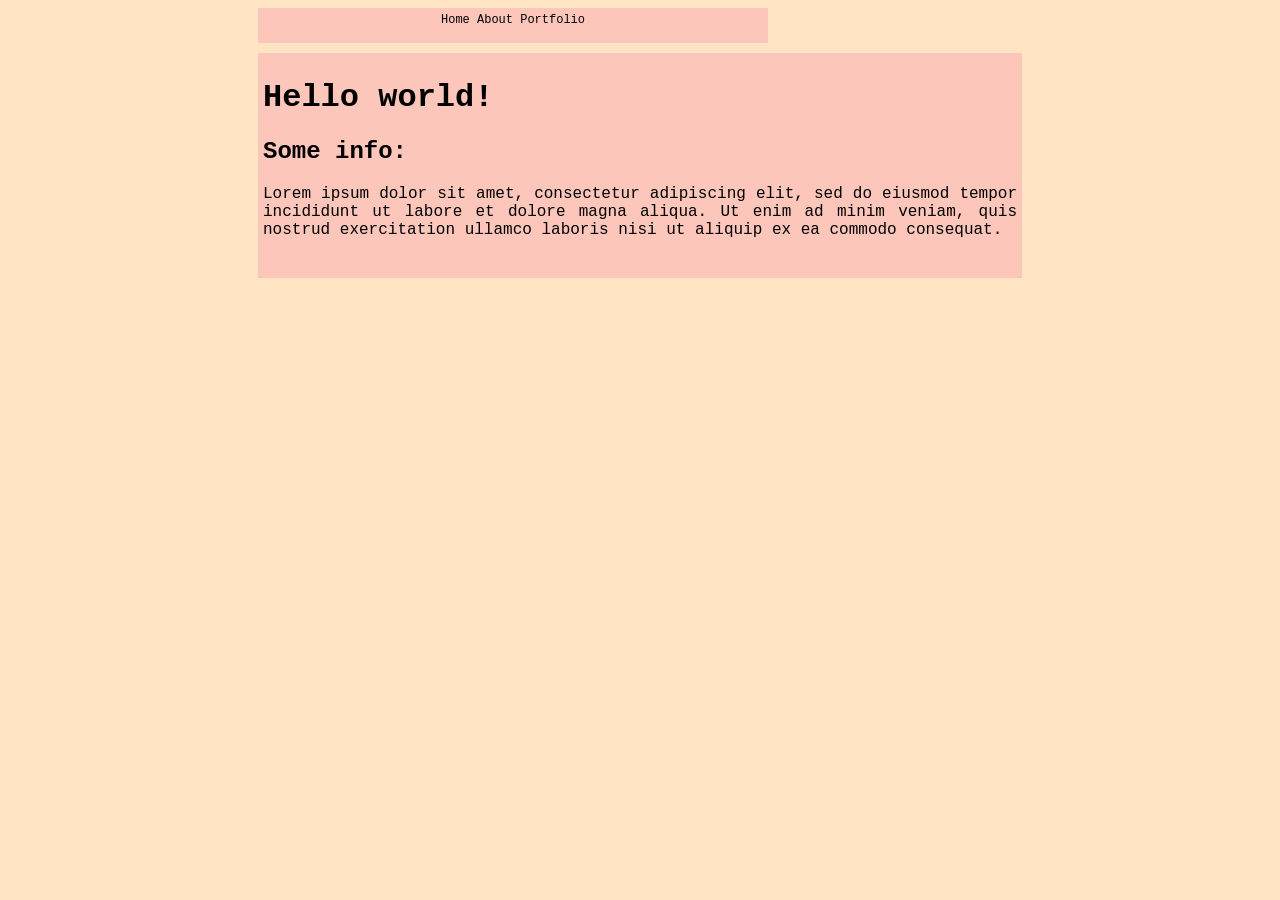
==== index.html @ fc52b538 "Add index.html" ====
<!DOCTYPE HTML>
<html lang="en">
    <head>
        <meta charset="UTF-8">
        <meta name="viewport" content="width=device-width, initial-scale=1.0">
        <title>Website</title>
        <!-- Link your CSS here -->
        <link rel="stylesheet" href="styles.css">
    </head>
    <body>
        <nav>
            Home
            About
            Portfolio
        </nav>
        <div class="main">
        <h1>Hello world!</h1>
        <h2>Some info:</h2>
        <p>Lorem ipsum dolor sit amet, consectetur adipiscing elit, sed do eiusmod tempor incididunt ut labore et dolore magna aliqua. 
        Ut enim ad minim veniam, quis nostrud exercitation ullamco laboris nisi ut aliquip ex ea commodo consequat.
        </p>
        <br>
        </div>
    </body>
</html>
---- styles.css ----
body {
background-color: bisque;
font-family: 'Courier New', Courier, monospace;
}

nav {
    background-color: #FCC6BB;
    margin-left: 250px;
    margin-right: 250px;
    padding: 5px;
    text-align: center;
    font-size: 12px;
    width: 500px;
    height: 25px;    
}

.main {
    background-color: #FCC6BB;
    margin-left: 250px;
    margin-right: 250px;
    margin-top: 10px;
    padding: 5px;
    text-align: justify;
}
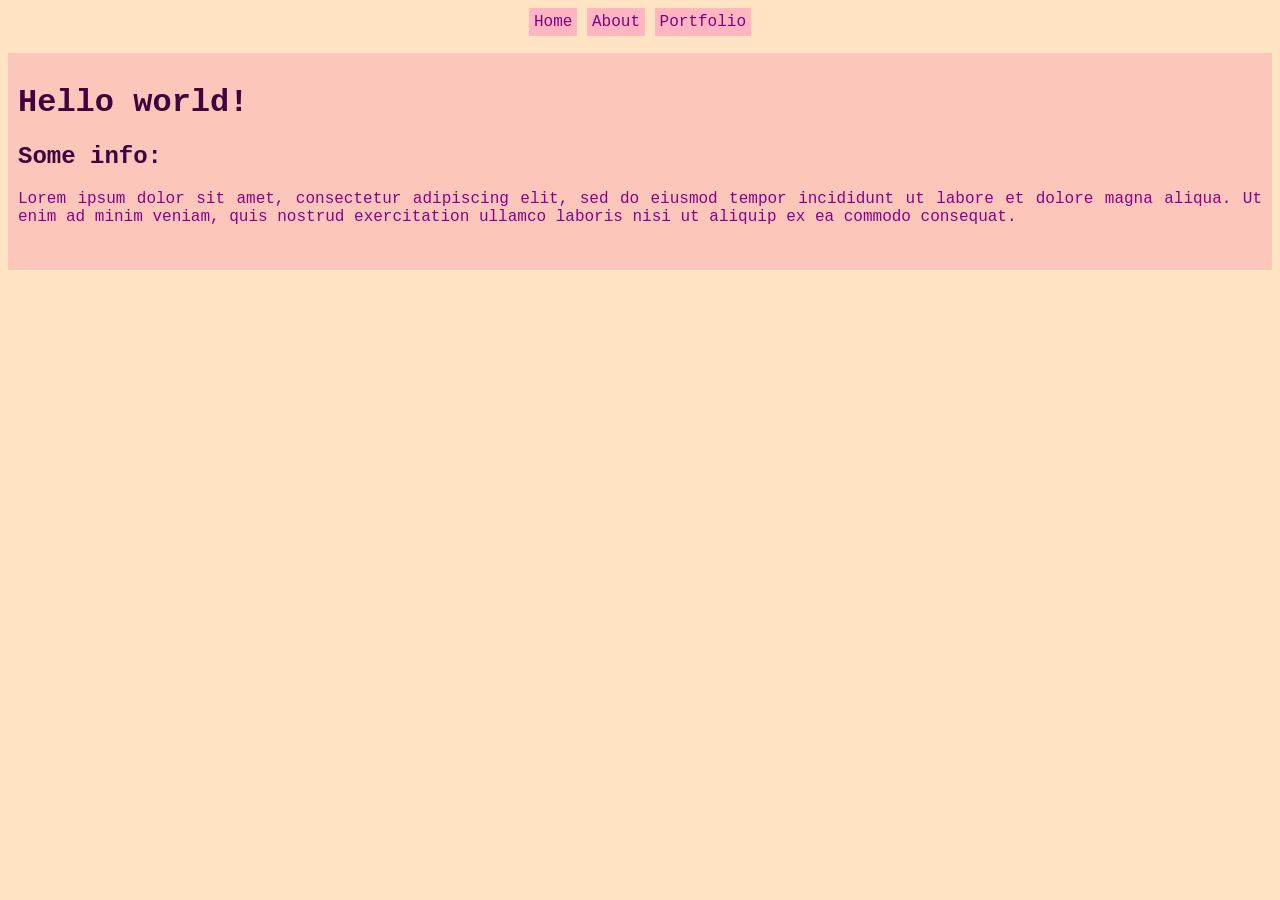
==== commit 78a511cb: "Edit index.html and styles.css" ====
--- a/index.html
+++ b/index.html
@@ -9,9 +9,9 @@
     </head>
     <body>
         <nav>
-            Home
-            About
-            Portfolio
+            <a href="/index.html">Home</a>
+            <a href="#" target="_blank">About</a>
+            <a href="#" target="_blank">Portfolio</a>
         </nav>
         <div class="main">
         <h1>Hello world!</h1>
--- a/styles.css
+++ b/styles.css
@@ -4,22 +4,42 @@
 }
 
 nav {
-    background-color: #FCC6BB;
-    margin-left: 250px;
-    margin-right: 250px;
+    background-color: transparent;
+    margin: auto;
     padding: 5px;
     text-align: center;
-    font-size: 12px;
+    font-size: 16px;
     width: 500px;
     height: 25px;    
 }
 
+nav a {
+    background-color: lightpink;
+    text-decoration: none;
+    padding: 5px;
+}
+
+nav a:link {
+    color: purple;
+}
+
+nav a:hover {
+    color: blueviolet;
+}
+
 .main {
     background-color: #FCC6BB;
-    margin-left: 250px;
-    margin-right: 250px;
+    margin:auto;
     margin-top: 10px;
-    padding: 5px;
+    padding: 10px;
     text-align: justify;
 }
 
+p {
+    color: darkmagenta;
+}
+
+h1, h2 {
+    color: rgb(63, 3, 63);
+}
+
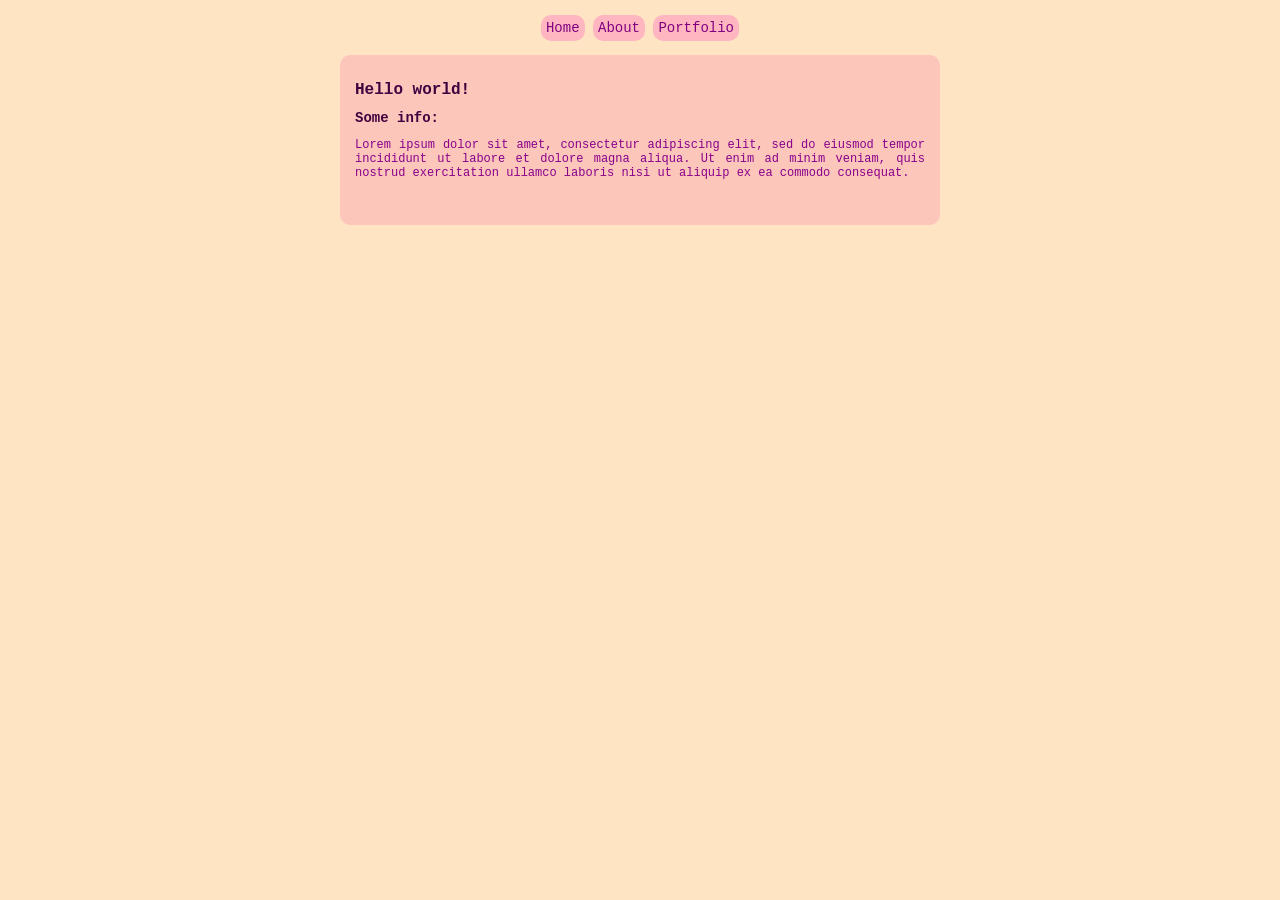
==== commit 88d09c7c: "Edits to file" ====
--- a/index.html
+++ b/index.html
@@ -9,8 +9,8 @@
     </head>
     <body>
         <nav>
-            <a href="/index.html">Home</a>
-            <a href="#" target="_blank">About</a>
+            <a href="index.html">Home</a>
+            <a href="about.html" target="_self">About</a>
             <a href="#" target="_blank">Portfolio</a>
         </nav>
         <div class="main">
--- a/styles.css
+++ b/styles.css
@@ -1,22 +1,27 @@
 body {
 background-color: bisque;
 font-family: 'Courier New', Courier, monospace;
+max-width: 600px;
+margin: 0 auto;
 }
 
 nav {
     background-color: transparent;
-    margin: auto;
+    margin: 10px 0 auto;
     padding: 5px;
     text-align: center;
-    font-size: 16px;
-    width: 500px;
-    height: 25px;    
+    font-size: 14px;
+    max-width: 800px;
+    height: 25px;   
 }
 
 nav a {
     background-color: lightpink;
+    display: inline-block;
     text-decoration: none;
     padding: 5px;
+    border-radius: 10px;
+    -webkit-transform: scale(1.0);
 }
 
 nav a:link {
@@ -25,21 +30,32 @@
 
 nav a:hover {
     color: blueviolet;
+    border-radius: 10px;
+    -webkit-transform: scale(1.1);
 }
 
 .main {
     background-color: #FCC6BB;
     margin:auto;
     margin-top: 10px;
-    padding: 10px;
+    padding: 15px;
     text-align: justify;
+    border-radius: 10px;
 }
 
 p {
     color: darkmagenta;
+    font-size: 12px;
 }
 
 h1, h2 {
     color: rgb(63, 3, 63);
 }
 
+h1 {
+    font-size: 16px;
+}
+
+h2 {
+    font-size: 14px;
+}
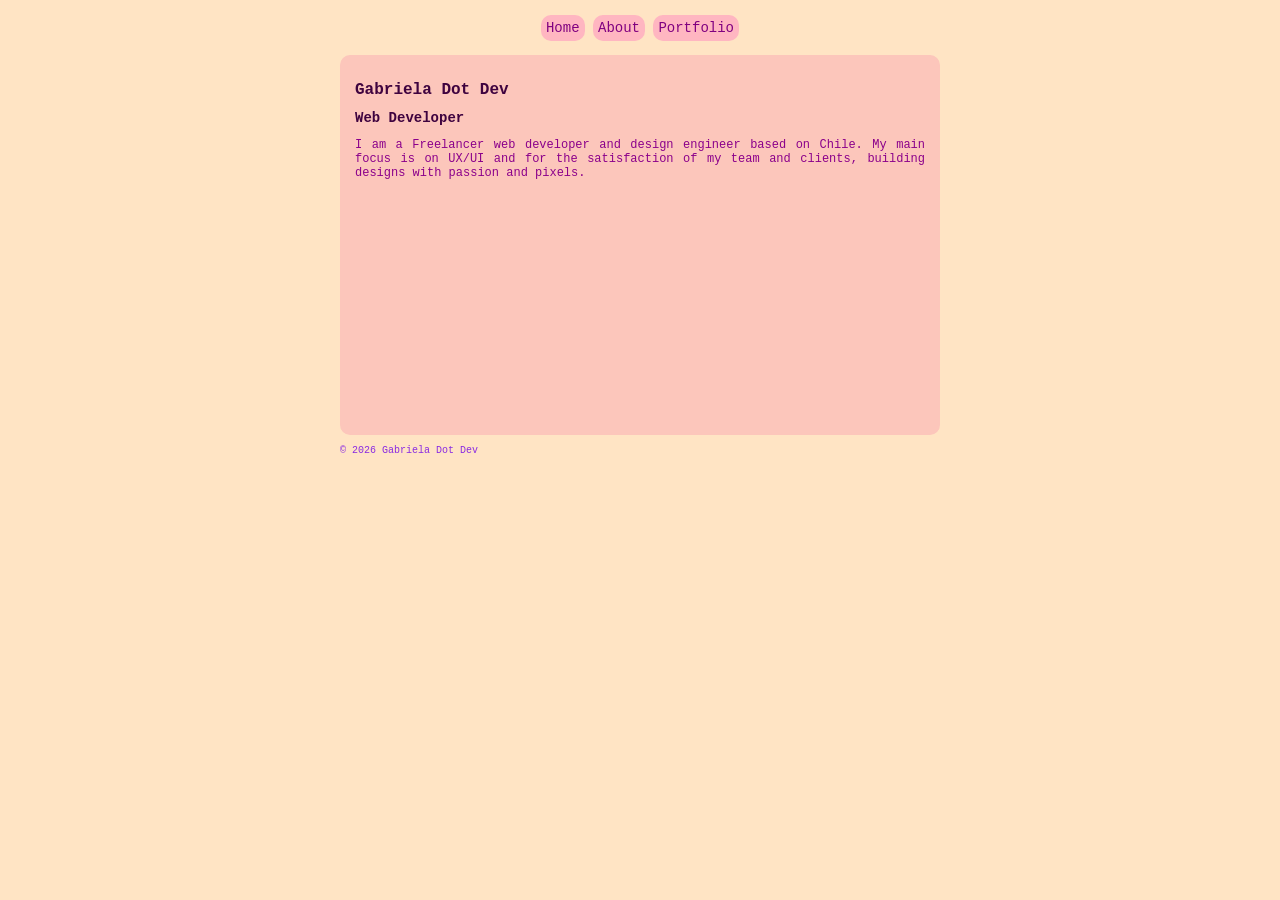
==== commit 97212451: "Edits to main <p> in About.html and index.html, adding footer in styles.css" ====
--- a/index.html
+++ b/index.html
@@ -14,12 +14,14 @@
             <a href="#" target="_blank">Portfolio</a>
         </nav>
         <div class="main">
-        <h1>Hello world!</h1>
-        <h2>Some info:</h2>
-        <p>Lorem ipsum dolor sit amet, consectetur adipiscing elit, sed do eiusmod tempor incididunt ut labore et dolore magna aliqua. 
-        Ut enim ad minim veniam, quis nostrud exercitation ullamco laboris nisi ut aliquip ex ea commodo consequat.
+        <h1>Gabriela Dot Dev</h1>
+        <h2>Web Developer</h2>
+        <p>I am a Freelancer web developer and design engineer based on Chile. My main focus is on UX/UI and for the satisfaction of my team and clients, building designs with passion and pixels.
         </p>
         <br>
         </div>
+        <div class="footer">
+            <p>© 2026 Gabriela Dot Dev</p>
+        </div>
     </body>
 </html>
--- a/styles.css
+++ b/styles.css
@@ -36,6 +36,7 @@
 
 .main {
     background-color: #FCC6BB;
+    min-height: 350px;
     margin:auto;
     margin-top: 10px;
     padding: 15px;
@@ -59,3 +60,8 @@
 h2 {
     font-size: 14px;
 }
+
+.footer p {
+    font-size: 10px;
+    color: blueviolet;
+}
